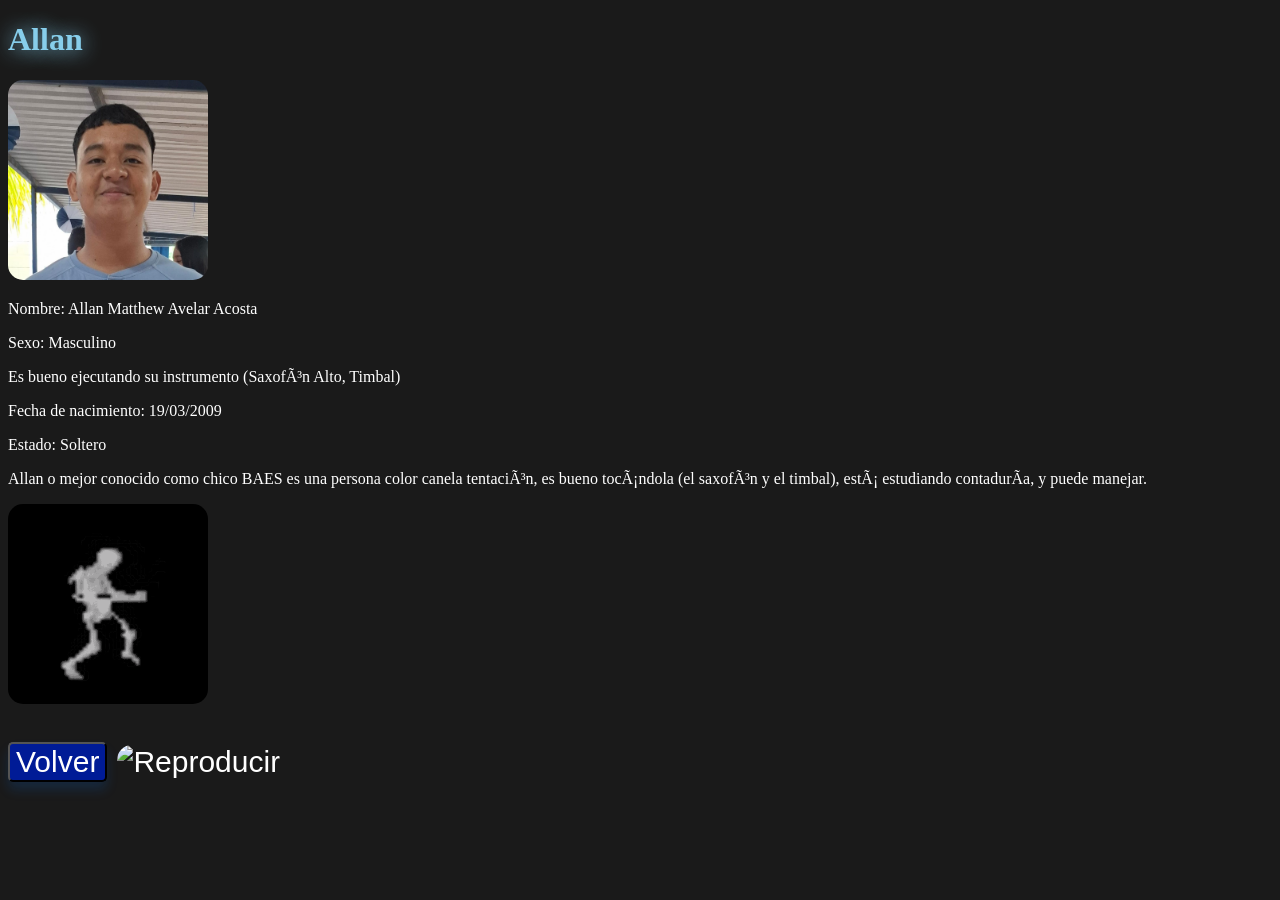
==== allan.html @ 1957d00b "Add files via upload" ====
<!DOCTYPE html>
<html lang="es">
<head>
    <link rel="stylesheet" href="style/cuentas.css"
    <meta charset="UTF-8">
    <meta name="viewport" content="width=device-width, initial-scale=1.0">
    <title>Allan</title>
</head>
<body>
    
<h1>Allan</h1>

<img src="Images/allan.jpeg">

<p>Nombre: Allan Matthew Avelar Acosta</p>
<p>Sexo: Masculino</p>
<p>Es bueno ejecutando su instrumento (Saxofón Alto, Timbal)</p>
<p>Fecha de nacimiento: 19/03/2009</p>
<p>Estado: Soltero</p>
<p>Allan o mejor conocido como chico BAES es una persona color canela tentación, es bueno tocándola (el saxofón y el timbal), está estudiando contaduría, y puede manejar.</p>

<img src="Images/esqueleto-bailando-esqueleto.gif">

<br><br>



<div class="botones">

<button onclick="window.location.href='perfiles.html'">Volver</button>


<! Boton de la musica -->

<audio id="musica" src="Audio/allanmusica.mp3"></audio>
<button id="botonMusica" onclick="reproducirMusica()">
    <img id="iconoMusica" src="Images/play.png" alt="Reproducir">
</button>

<script>
    function reproducirMusica() { 
        const musica = document.getElementById("musica");
        const icono = document.getElementById("iconoMusica");

        if (musica.paused) {
            musica.play();
            icono.src = "Images/Pausa.png";
         } else {
            musica.pause();
            icono.src = "Images/Play.png";
          }
    }
</script>
    
<br><br><br><br>
    






</div>

</body>
</html>
---- style/cuentas.css ----
img{
width: 200px !important;
    height: 200px !important;
    object-fit: cover;
    border-radius: 15px;
}

body{

    background-color: #1a1a1a;
    color: white;

}

h1{

    color: #87ceeb;
    text-shadow: 0 1px 20px #87ceeb;
}

button{
cursor:pointer;
    background-color: #001b96;
    color: rgb(255, 255, 255);
    font-family:'Segoe UI', Tahoma, Geneva, Verdana, sans-serif;
    box-shadow: 0 8px 12px rgba(0, 123, 255, 0.15);
  transition: all 0.2s ease-in-out;
    border-radius: 5px;
    font-size: 30px;
  font-weight: 500;
}

#botonMusica {
    background: none;
    border: none;
    padding: 0;
    cursor: pointer;
    box-shadow: none;
    }

#botonMusica img {
    width: 43px !important;
    height: 43px !important;
    }

.botones {
    display: flex;
    align-items: center;
    gap: 10px;
}

.play img {
    width: 60px;
}
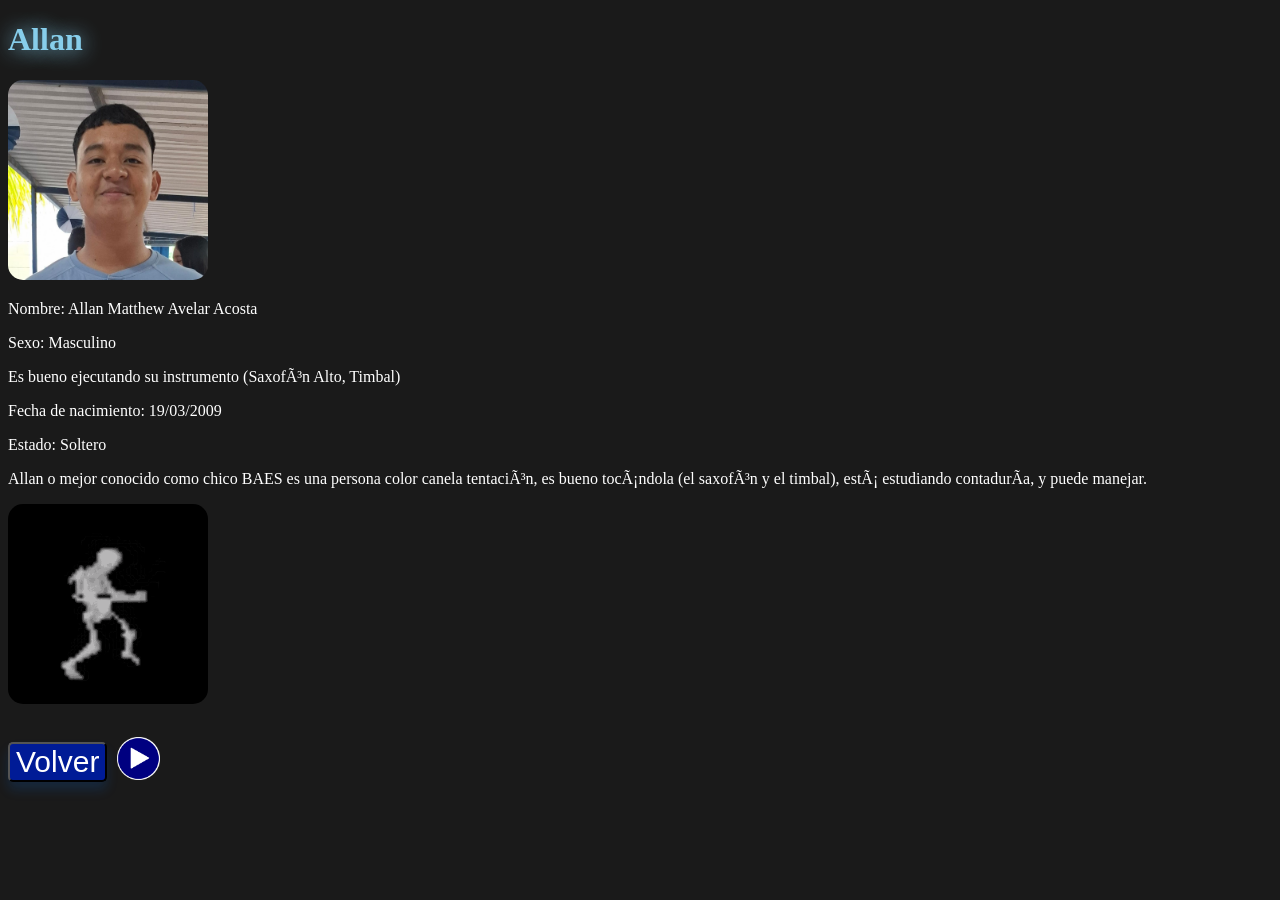
==== commit 4c054047: "allan.html" ====
--- a/allan.html
+++ b/allan.html
@@ -34,7 +34,7 @@
 
 <audio id="musica" src="Audio/allanmusica.mp3"></audio>
 <button id="botonMusica" onclick="reproducirMusica()">
-    <img id="iconoMusica" src="Images/play.png" alt="Reproducir">
+    <img id="iconoMusica" src="Images/Play.png" alt="Reproducir">
 </button>
 
 <script>
@@ -63,4 +63,4 @@
 </div>
 
 </body>
-</html>+</html>
